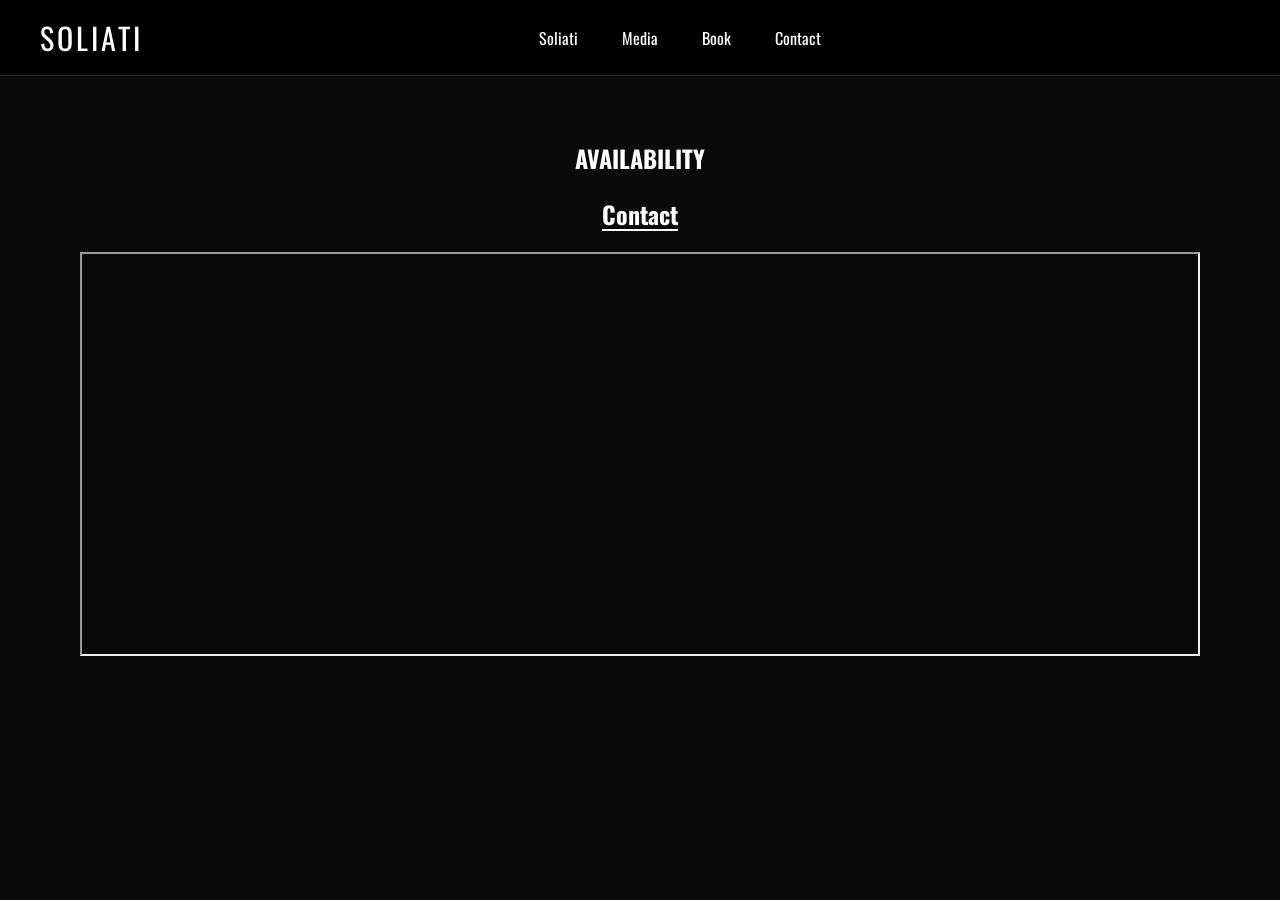
==== boka.html @ 080d9abd "Add initial HTML structure and styles for Boka, Kontakt, Media pages, and logo image" ====
<!DOCTYPE html>
<html lang="sv">
<head>
  <meta charset="UTF-8">
  <meta name="viewport" content="width=device-width, initial-scale=1.0">
  <title>Boka</title>
  <link href="https://fonts.googleapis.com/css2?family=Oswald:wght@200;400;600&display=swap" rel="stylesheet">
  <link rel="stylesheet" href="style.css">
</head>
<body>

<header>
  <a href="index.html" class="logo">SOLIATI</a>
  <nav>
    <a href="index.html">Soliati</a>
    <a href="media.html">Media</a>
    <a href="boka.html">Book</a>
    <a href="kontakt.html">Contact</a>
  </nav>
</header>

<section>
  <h1>AVAILABILITY</h1>
 <h2><a href="kontakt.html" class="underline-link">Contact</a></h2>
  
  <iframe src="https://calendar.google.com/calendar/embed?src=ZGpzb2xpYXRpQGdtYWlsLmNvbQ"
          width="90%" height="400">
  </iframe>
  
</section>

</body>
</html>
---- style.css ----
body {
  margin: 0;
  font-family: 'Oswald', sans-serif;
  background: #0a0a0a;
  color: white;
}

header {
  position: fixed;
  top: 0;
  width: 100%;
  background: black;
  padding: 15px 40px;
  display: flex;
  align-items: center;
  border-bottom: 1px solid #222;
  z-index: 1000;
}

.logo {
  font-size: 30px;
  letter-spacing: 3px;
  color: white;
  text-decoration: none;
  display: inline-block;
}

.logo:visited {
  color: white;
}

nav {
  position: absolute;
  left: 50%;
  transform: translateX(-50%);
}

nav a {
  margin: 0 20px;
  color: white;
  text-decoration: none;
  position: relative;
}

nav a::after {
  content: "";
  position: absolute;
  left: 0;
  bottom: -5px;
  width: 0%;
  height: 2px;
  background: #00ffcc;
  transition: 0.3s;
}

nav a:hover::after {
  width: 100%;
}

section {
  padding: 120px 20px;
  text-align: center;
  
}
.underline-link {
  text-decoration: underline;
  text-underline-offset: 4px;
  color: rgb(255, 255, 255);
}
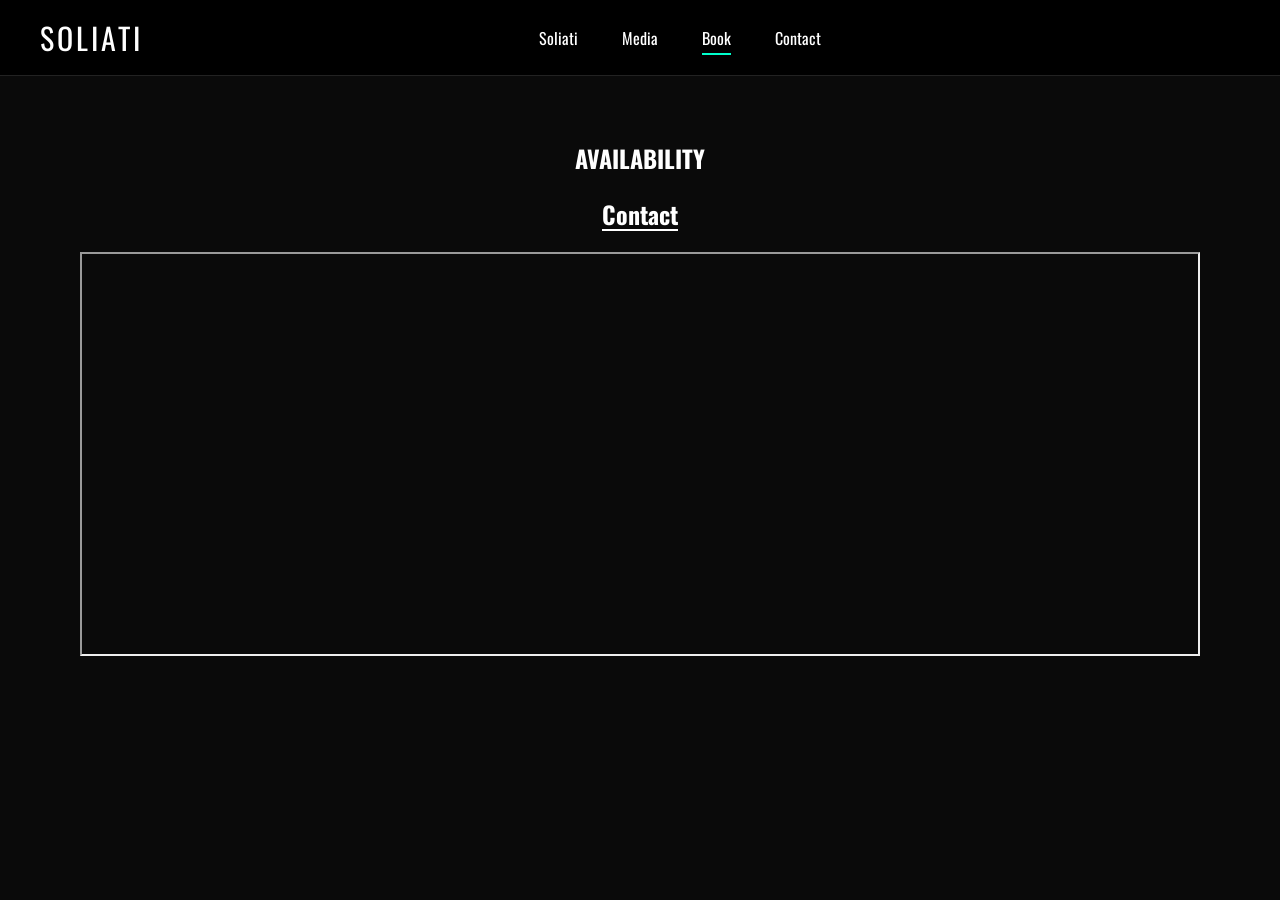
==== commit 0dd84803: "nyaÄndringar" ====
--- a/boka.html
+++ b/boka.html
@@ -10,12 +10,13 @@
 <body>
 
 <header>
-  <a href="index.html" class="logo">SOLIATI</a>
+  <a href="soliati.html" class="logo">SOLIATI</a>
   <nav>
-    <a href="index.html">Soliati</a>
-    <a href="media.html">Media</a>
-    <a href="boka.html">Book</a>
-    <a href="kontakt.html">Contact</a>
+   <a href="soliati.html">Soliati</a>
+  <a href="media.html">Media</a>
+  <a href="boka.html" class="active">Book</a>
+  <a href="kontakt.html">Contact</a>
+
   </nav>
 </header>
 
--- a/style.css
+++ b/style.css
@@ -57,6 +57,11 @@
   width: 100%;
 }
 
+nav a.active::after {
+  width: 100%;
+}
+
+
 section {
   padding: 120px 20px;
   text-align: center;
@@ -67,3 +72,11 @@
   text-underline-offset: 4px;
   color: rgb(255, 255, 255);
 }
+
+.soliatistockholmbear img {
+  max-width: 100%;
+  height: auto;
+  display: block;
+  margin: 0 auto;
+}
+
